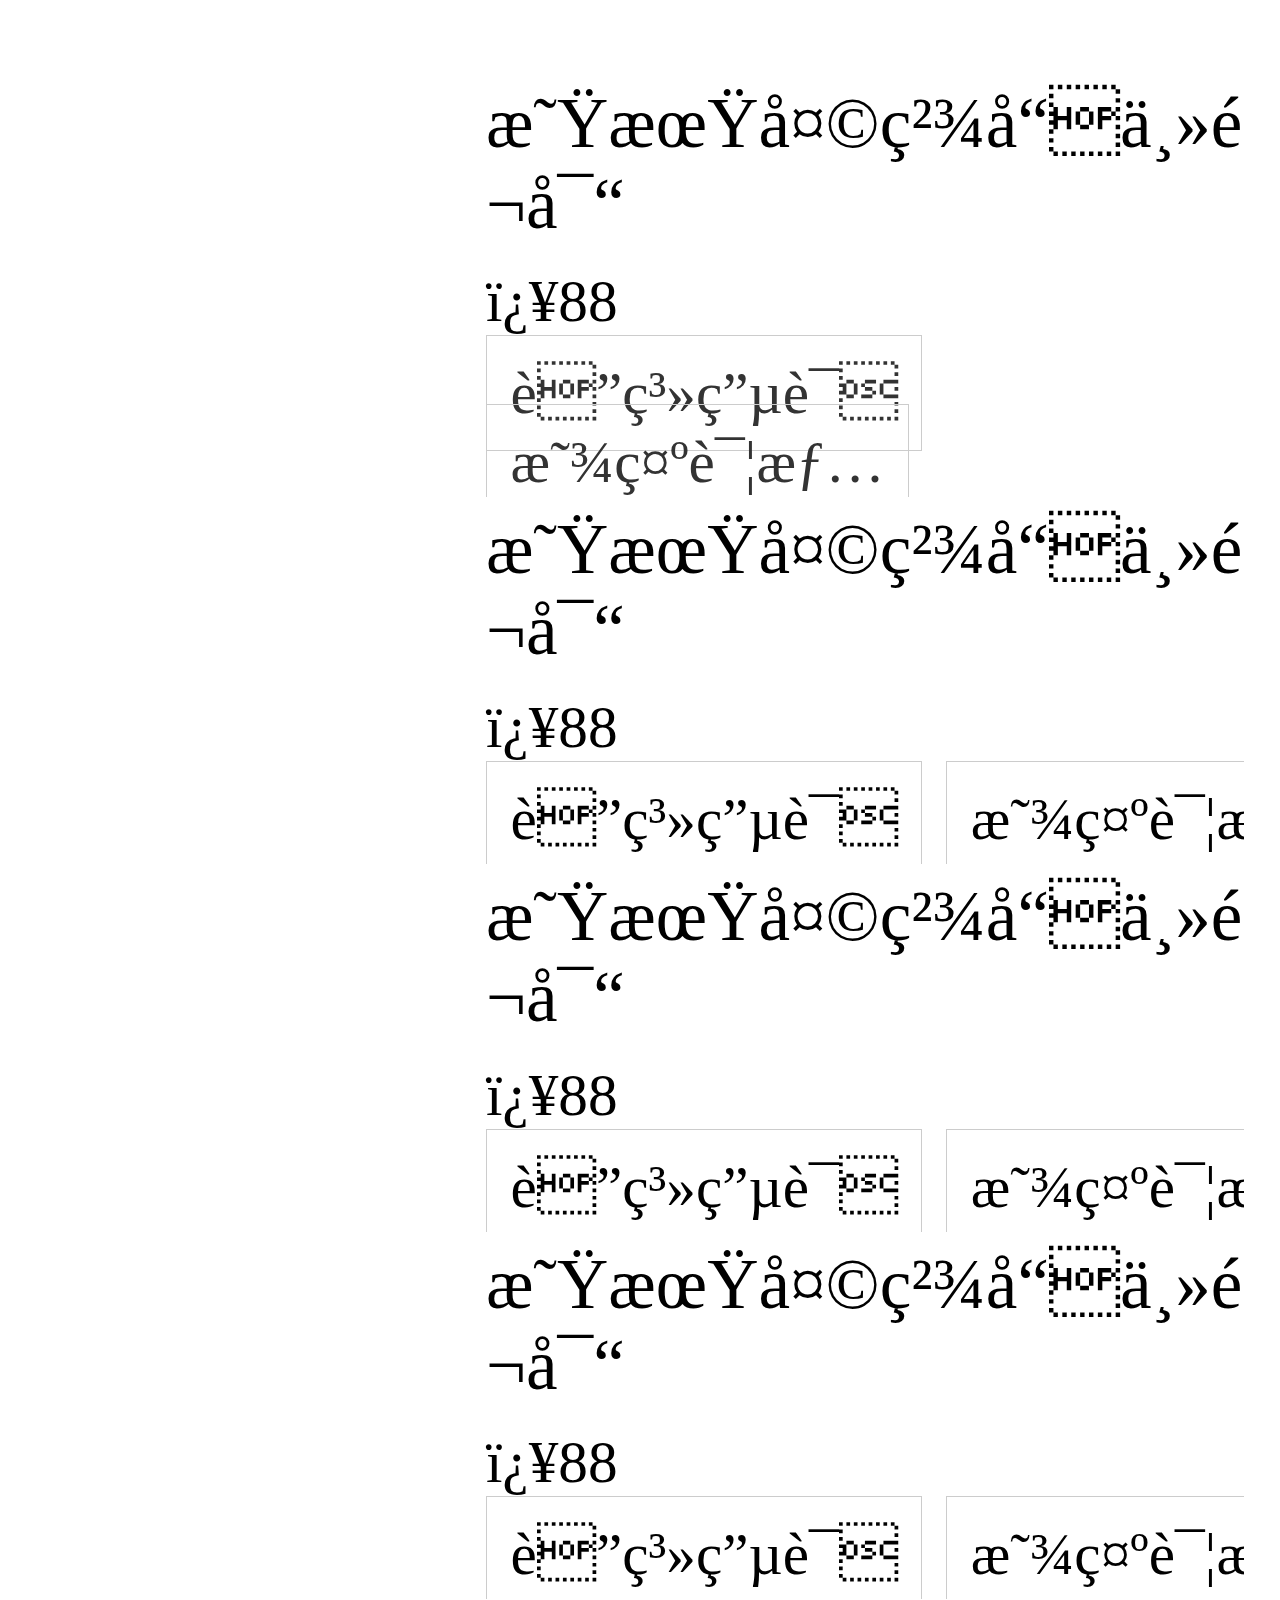
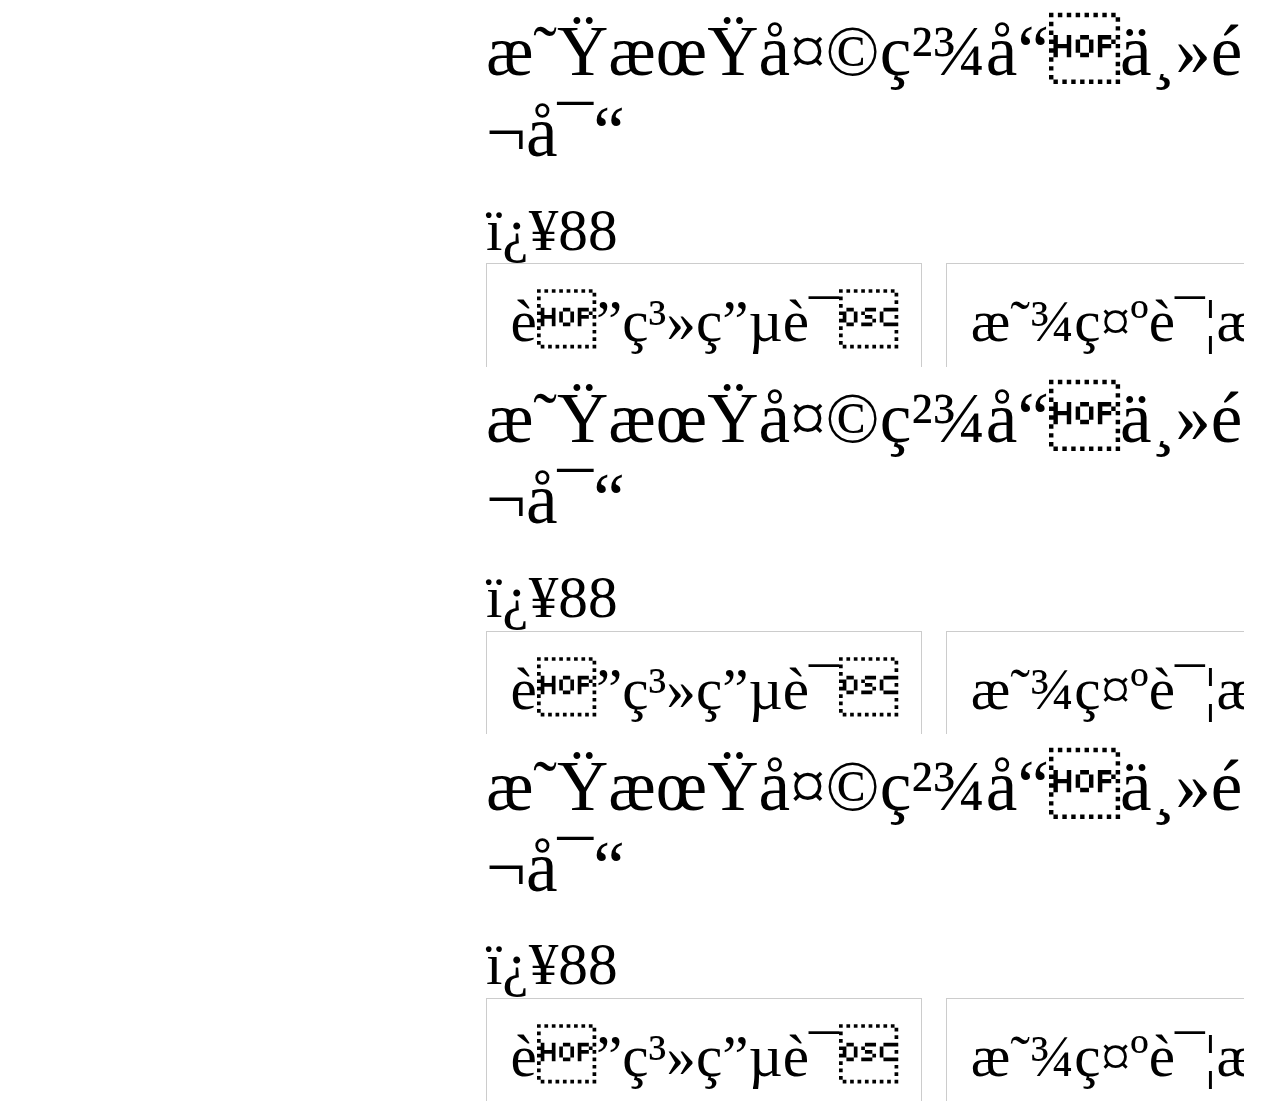
==== index.html @ 207462b3 "Add files via upload" ====
<!DOCTYPE html>
<html lang="en">
<head>
	<meta charset="zh-CN">
	<!-- <meta name="viewport" content="width=device-width, user-scalable=no,initial-scale=1.0, maximum-scale=1.0, minimum-scale=1.0"> -->
		<!-- <script src="js/jquery-3.3.1.min.js"></script> -->
	<!-- <link rel="icon" href="img/logo.png" type="image/png" /> -->
	<title>酒店列表</title>
	<link rel="stylesheet" href="css/public.css">
	<link rel="stylesheet" href="css/index.css">
	<script src="js/rem.js"></script>
	<meta name="viewport" content="width=device-width, initial-scale=1">
	
</head>
<body>

	<div id="nearby">
		<ul class="nearby_part">
			<li>
				<div class="nearby_pic">
					<img src="https://peace15.github.io/jd/酒店图片/微信图片_20190220133808.jpg" alt="">
				</div>
				<p>星期天精品主题公寓</p>
				<p>￥88</p>
				<p> <a href="#">联系电话</a> <a href="#">显示详情</a></p>
			</li>
	<div class="divider"> </div>

			<li>
				<div class="nearby_pic">
					<img src="https://peace15.github.io/jd/酒店图片/微信图片_20190220133838.jpg" alt="">
				</div>
				<p>星期天精品主题公寓</p>
				<p>￥88</p>
				<p><span>联系电话</span><span>显示详情</span></p>
			</li>
			<li>
				<div class="nearby_pic">
					<img src="https://peace15.github.io/jd/酒店图片/微信图片_20190220133852.jpg" alt="">
				</div>
				<p>星期天精品主题公寓</p>
				<p>￥88</p>
				<p><span>联系电话</span><span>显示详情</span></p>
			</li>
			<li>
				<div class="nearby_pic">
					<img src="https://peace15.github.io/jd/酒店图片/微信图片_20190220133900.jpg" alt="">
				</div>
				<p>星期天精品主题公寓</p>
				<p>￥88</p>
				<p><span>联系电话</span><span>显示详情</span></p>
			</li>
			<li>
				<div class="nearby_pic">
					<img src="https://peace15.github.io/jd/酒店图片/微信图片_20190220133843.jpg" alt="">
				</div>
				<p>星期天精品主题公寓</p>
				<p>￥88</p>
				<p><span>联系电话</span><span>显示详情</span></p>
			</li>
			<li>
				<div class="nearby_pic">
					<img src="https://peace15.github.io/jd/酒店图片/微信图片_20190220133808.jpg" alt="">
				</div>
				<p>星期天精品主题公寓</p>
				<p>￥88</p>
				<p><span>联系电话</span><span>显示详情</span></p>
			</li>
			<li>
				<div class="nearby_pic">
					<img src="https://peace15.github.io/jd/酒店图片/微信图片_20190220133808.jpg" alt="">
				</div>
				<p>星期天精品主题公寓</p>
				<p>￥88</p>
				<p><span>联系电话</span><span>显示详情</span></p>
			</li>

		</ul>
	</div>
	<!-- <section id="tab">
		<a href="index.html"><span><i>&#xe626;</i><i>首页</i></span></a>
		<a href="shopcar.html"><span><i>&#xe62c;</i><i>购物车</i></span></a>
		<a href="self.html"><span><i>&#xe64a;</i><i>我的</i></span></a>
	</section> -->
	<!-- 引用JS -->
	<!-- <script src="js/index.js"></script> -->
</body>
</html>
---- css/public.css ----
@font-face {
	font-family: 'iconfont';  /* project id 618654 */
	src: url('https://at.alicdn.com/t/font_618654_p6xz47uoytk8d7vi.eot');
	src: url('https://at.alicdn.com/t/font_618654_p6xz47uoytk8d7vi.eot?#iefix') format('embedded-opentype'),
	url('https://at.alicdn.com/t/font_618654_p6xz47uoytk8d7vi.woff') format('woff'),
	url('https://at.alicdn.com/t/font_618654_p6xz47uoytk8d7vi.ttf') format('truetype'),
	url('https://at.alicdn.com/t/font_618654_p6xz47uoytk8d7vi.svg#iconfont') format('svg');
}
*{
	margin: 0; /* body的margin值默认8px */
	text-decoration: none;
	font-style: normal;
	padding: 0;
	list-style: none;
	-webkit-tap-highlight-color: rgba(0, 0, 0, 0);
	box-sizing: border-box;
}
img{
	display: block;
}
---- css/index.css ----
#header{
	width: 100vw;
	height: 2.5rem;
	padding-left: 0.3rem;
	padding-right: 0.3rem;
	background: #FBCD5A;
}
.header_top{
	height: 1.2rem;
	overflow: hidden;
}
.header_top span{
	float: left;
	font-size: 0.5rem;
	color: #333;
	line-height: 1.2rem;
}
.header_top span:first-child,
.header_top span:nth-child(3),
.header_top span:nth-child(4),
.header_top span:nth-child(5){
	font-family: iconfont;
}
.header_top span:first-child{
	font-size: 0.6rem;
}
.header_top span:nth-child(4){
	font-size: 0.6rem;
}
.header_top span:nth-child(4),
.header_top span:nth-child(6),
.header_top span:nth-child(5){
	float: right;
}
.header_top span:nth-child(6) i:first-child,
.header_top span:nth-child(6) i:nth-child(2){
	font-size: 0.15rem;
	width: 1rem;
	text-align: center;
	line-height: 0.35rem;
	display: block;
}
.header_top span:nth-child(6) i:nth-child(2){
	font-size: 0.1rem;
}
.header_top span:nth-child(6){
	padding-top: 0.3rem;
}
.header_top span:nth-child(5){
	font-size: 0.9rem;
}
.header_search{
	margin-top: -0.45rem;
}
#header input{
	border:none;
	outline: none;
	width: 10.2rem;
	height: 1rem;
	background:#fff;
	color: #333;
	padding-left: 0.2rem;
	font-family: iconfont;
}
.weather_img img{
	width: 1rem;
	height: 1rem;
	display: block;
	margin-top: 0.1rem;
}
#guanggao{
	width: 100vw;
}
#guanggao img{
	width: 100%;
}
#class_part ul{
	height: 5.15rem;
	width: 100vw;
	display:flex;
	flex-wrap: wrap;
	align-content: space-between;
	justify-content: space-around;
}
#class_part ul li{
	width: 20%;
}
#class_part ul li span:first-child{
	height: 1.35rem;
	width: 1.35rem;
	display: block;
	border-radius: 50%;
	color: #333333;
	font-family: iconfont;
	font-size: 0.72rem;
	text-align: center;
	line-height: 1.35rem;
	margin: 0 auto;
}
#class_part ul li span:last-child{
	font-size: 0.4rem;
	text-align: center;
	display: block;
	color: #333333;
	line-height: 1.1rem;
}
.yazi{
	font-weight: 600;
}
#discounts,#foryou,#nearby{
	width: 100vw;
	overflow: hidden;
	padding: 0.6rem 0.3rem 0;
}
#discounts h1,#foryou h1,#nearby h1{
	font-size: 0.5rem;
	margin-bottom: 0.2rem;
}
.discounts_pic{
	width: 10.26rem;
}
.discounts_pic>img,.foryou_part img{
	width: 5.02rem;
	float: left;
	height: 3rem;
}
.discounts_pic>img:first-child,.foryou_part:nth-child(1){
	margin:0 0.18rem 0 0;
}
.discounts_pic_s{
	height: 3.1rem;
	width: 2.42rem;
	float: left;
	position: relative;
	margin-right: 0.18rem;
	margin-top: 0.18rem;
}
.discounts_pic_s:last-child{
	margin-right: 0;
}
.discounts_pic_s img{
	width: 82%;
	margin:0;
	position: absolute;
	bottom:0;
	right:0;
}
.discounts_pic_s p{
	font-size: 0.4rem;
	font-weight: 600;
	padding:0.2rem 0 0 0.2rem;
}
.discounts_pic_s span{
	font-size:0.02vh;
	color: #333;
	display: block;
	padding:0.05rem 0 0 0.2rem;
}
.discounts_pic_s:first-child{
	background: #FEFAF6;
}
.discounts_pic_s:nth-child(2){
	background: #FEF9FA;
}
.discounts_pic_s:nth-child(3){
	background: #F8FCFF;
}
.discounts_pic_s:nth-child(4){
	background: #FAF9FF;
}
.foryou_part{
	overflow: hidden;
	width: 5.02rem;
	float: left;
	position: relative;
}
.foryou_part_title{
	width: 3.7rem;
	height: 1.5rem;
	background: rgba(255,255,255,0.8);
	position: absolute;
	right:0;
	left:0;
	margin:auto;
	bottom:0.3rem;
}
.foryou_part_title p{
	font-size: 0.58rem;
	text-align: center;
	font-weight: 600;
	padding-top: 0.1rem;
}
.foryou_part_title span{
	font-size: 0.38rem;
	text-align: center;
	display: block;
	color: #333;
}
.nearby_type{
	width: 100%;
	font-size: 0.42rem;
	font-family: iconfont;
}
.nearby_type span:first-child,
.nearby_type span:nth-child(2)
{
	margin-right: 0.94rem;
}
.nearby_type span:nth-child(3),
.nearby_type span:nth-child(4){
	margin-right: 0.47rem;
}
/* 酒店间隔 */
#nearby li{
	padding-top: 0.1rem;
	overflow: hidden;
}
/* 酒店图片大小 */
.nearby_pic{
	width: 3.5rem;
	height: 3rem;
	float: left;
}
.nearby_pic img{
	width: 100%;
}
/* 酒店名称样式 */
.nearby_part p:nth-of-type(1),
.nearby_part p:nth-of-type(2),
.nearby_part p:nth-of-type(3),
.nearby_part p:nth-of-type(4),
.nearby_part p:nth-of-type(5){
	font-size: 0.6rem;
	padding-left: 0.3rem;
	float: left;
	width: 6.5rem;
	font-weight: 500;
}
/* 列表第2和3行字体大小和行间距(酒店价钱,酒店详情) */
.nearby_part p:nth-of-type(2),
.nearby_part p:nth-of-type(3)
{
	font-family: iconfont;
	font-size: 0.5rem;
	padding-top: 0.19rem;
}
.nearby_part p:nth-of-type(1) i,
.nearby_part p:nth-of-type(2) i{
	float: right;
	display: block;
}
/* 联系方式外边框 */
.nearby_part p:nth-of-type(3) a { 
	border:0.01rem solid #ccc;
	color: #333;
	margin-right: 0.2rem;
	padding: 0.2rem 0.2rem;
}
/* 酒店详情 */
.nearby_part p:nth-of-type(3) span { 
	border:0.01rem solid #ccc;
	margin-right: 0.2rem;
	padding: 0.2rem 0.2rem;
}
#tab{
	width: 100vw;
	height: 1.5rem;
	position: fixed;
	bottom:0;
	left:0;
	background: #fff;
}
#tab span{
	width: 33.3333333333vw;
	height: 100%;
	color: lightslategrey;
	display: block;
	float: left;
	padding: 0.2rem 0;
}
#tab span i:first-child{
	font-size: 0.6rem;
	text-align: center;
	font-family: iconfont;
	display: block;
}
#tab span i:last-child{
	font-size: 0.3rem;
	text-align: center;
	display: block;
}
#tab span:hover i:first-child{
	color: #FBCD5A;
}
#tab span:hover i:last-child{
	color: #000;
}
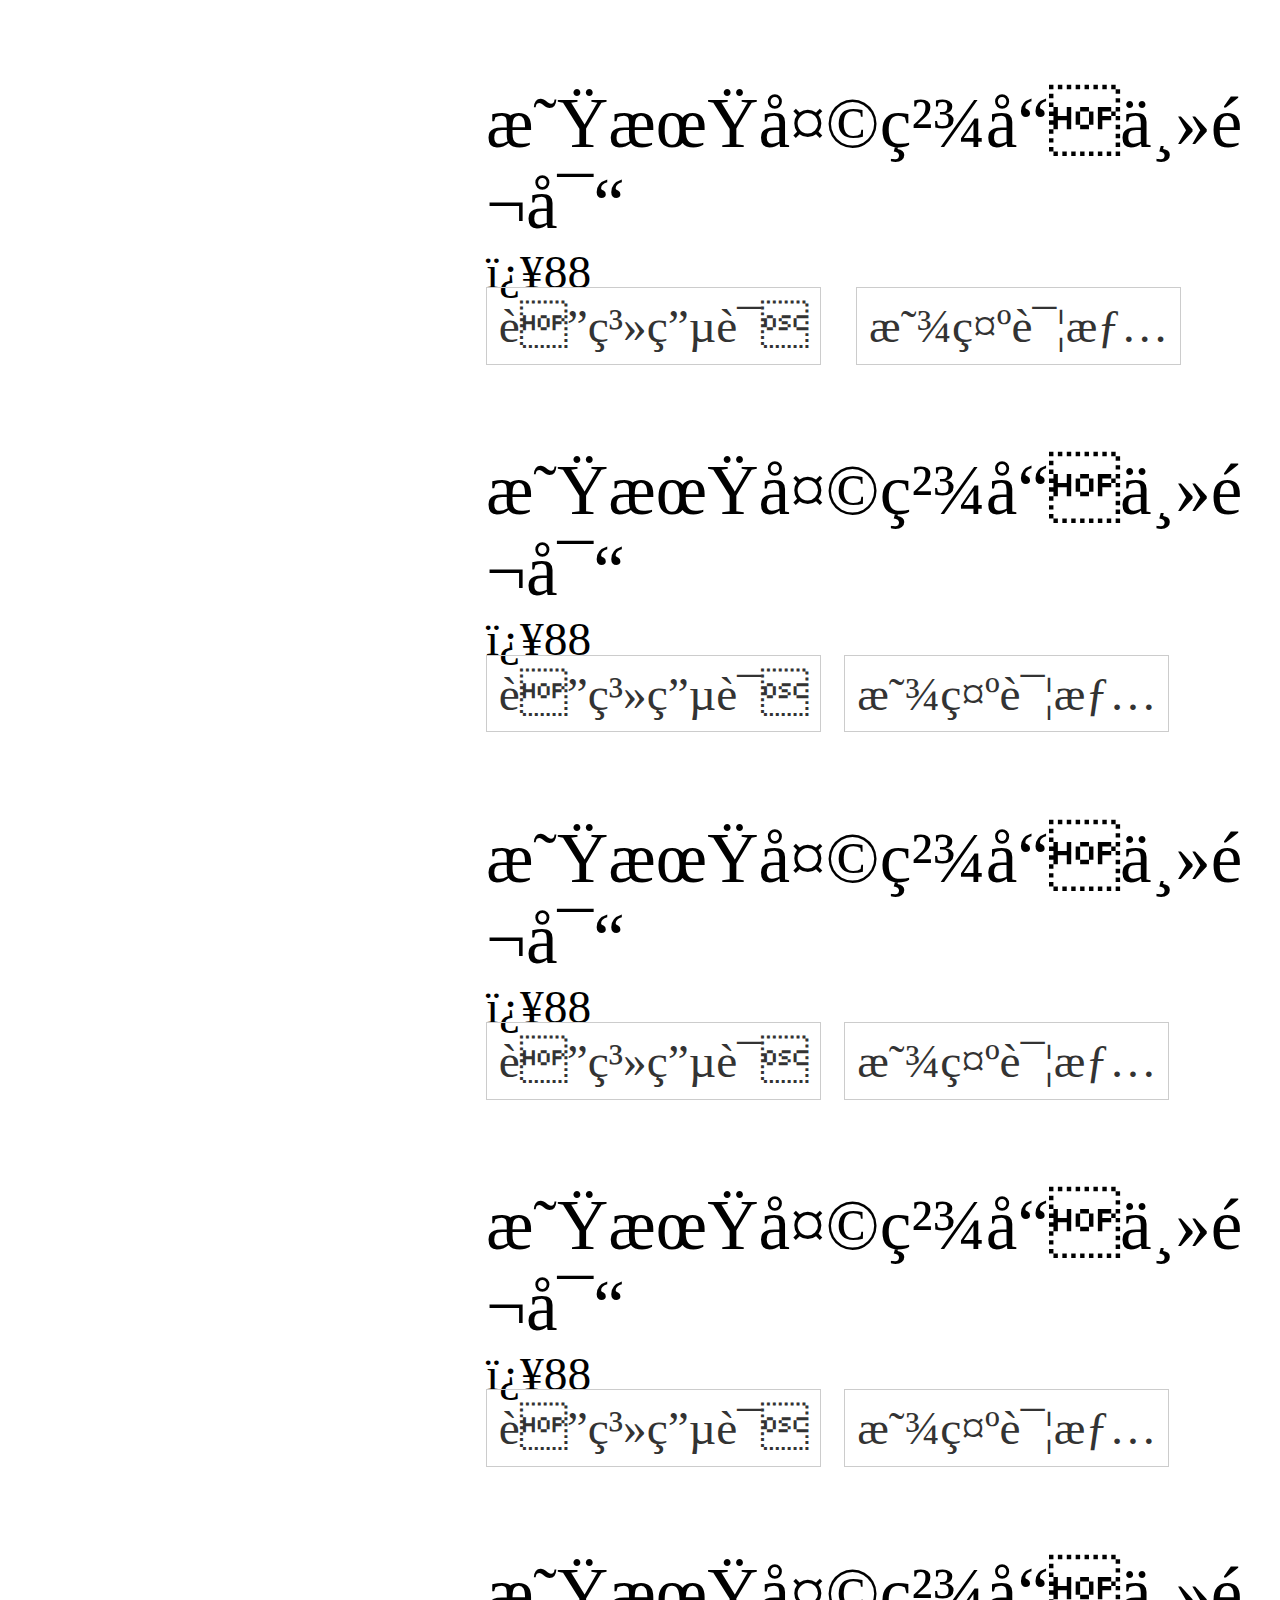
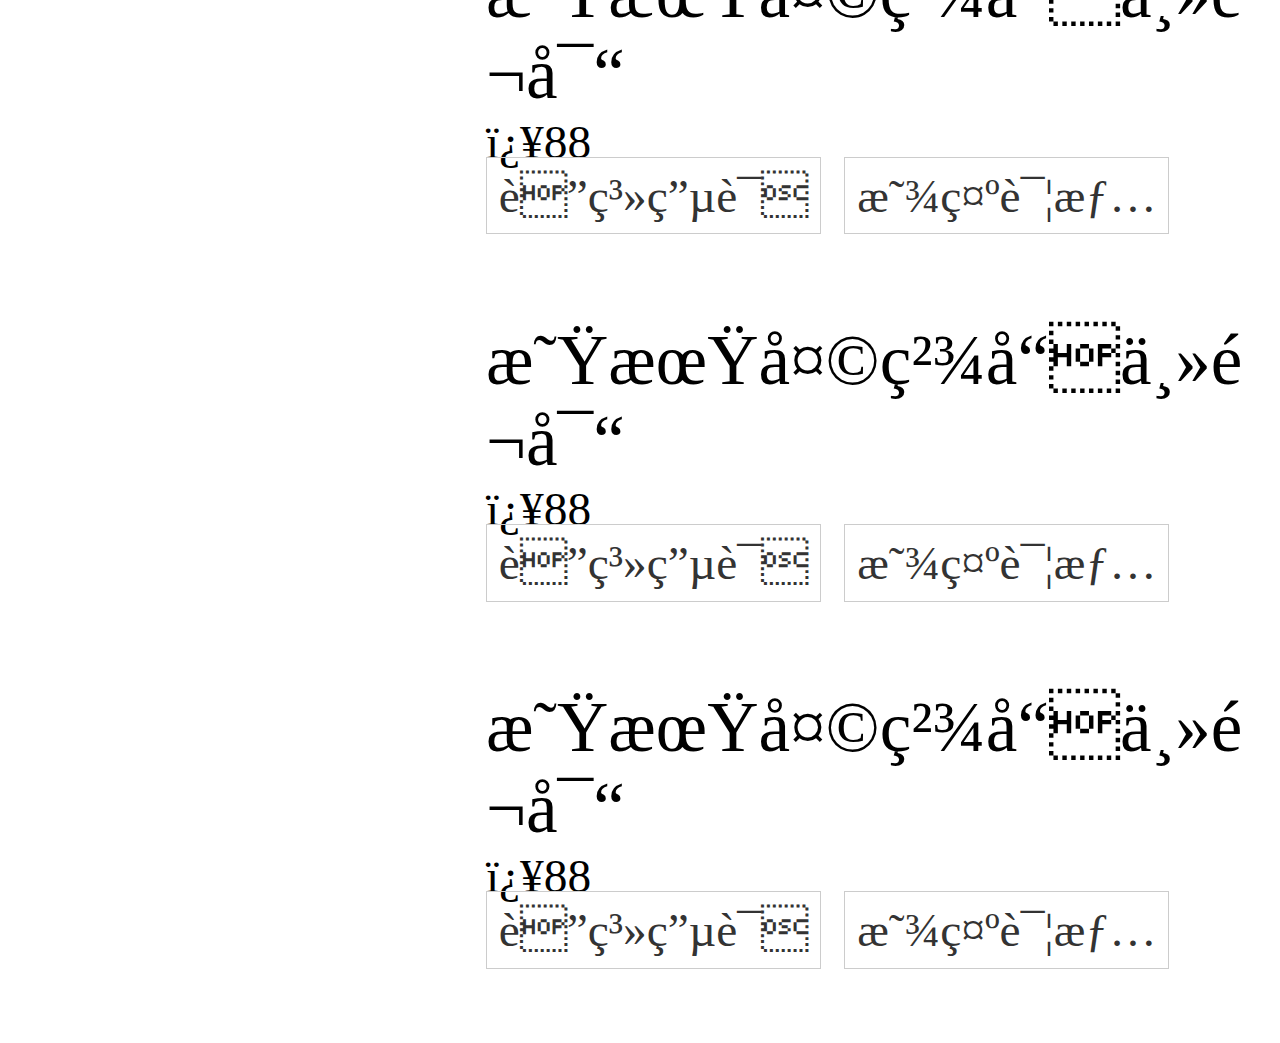
==== commit cfc1bbdf: "Add files via upload" ====
--- a/index.html
+++ b/index.html
@@ -10,6 +10,9 @@
 	<link rel="stylesheet" href="css/index.css">
 	<script src="js/rem.js"></script>
 	<meta name="viewport" content="width=device-width, initial-scale=1">
+	<link rel="stylesheet" href="https://cdn.staticfile.org/twitter-bootstrap/3.3.7/css/bootstrap.min.css">  
+	<script src="https://cdn.staticfile.org/jquery/2.1.1/jquery.min.js"></script>
+	<script src="https://cdn.staticfile.org/twitter-bootstrap/3.3.7/js/bootstrap.min.js"></script>
 	
 </head>
 <body>
--- a/css/index.css
+++ b/css/index.css
@@ -235,14 +235,15 @@
 	float: left;
 	width: 6.5rem;
 	font-weight: 500;
+	padding-top: 0rem
 }
 /* 列表第2和3行字体大小和行间距(酒店价钱,酒店详情) */
 .nearby_part p:nth-of-type(2),
 .nearby_part p:nth-of-type(3)
 {
 	font-family: iconfont;
-	font-size: 0.5rem;
-	padding-top: 0.19rem;
+	font-size: 0.4rem;
+	padding-top: 0rem;
 }
 .nearby_part p:nth-of-type(1) i,
 .nearby_part p:nth-of-type(2) i{
@@ -254,13 +255,15 @@
 	border:0.01rem solid #ccc;
 	color: #333;
 	margin-right: 0.2rem;
-	padding: 0.2rem 0.2rem;
+	padding: 0.1rem 0.1rem;
 }
 /* 酒店详情 */
 .nearby_part p:nth-of-type(3) span { 
 	border:0.01rem solid #ccc;
 	margin-right: 0.2rem;
-	padding: 0.2rem 0.2rem;
+	padding: 0.1rem 0.1rem;
+	color: #333;
+
 }
 #tab{
 	width: 100vw;
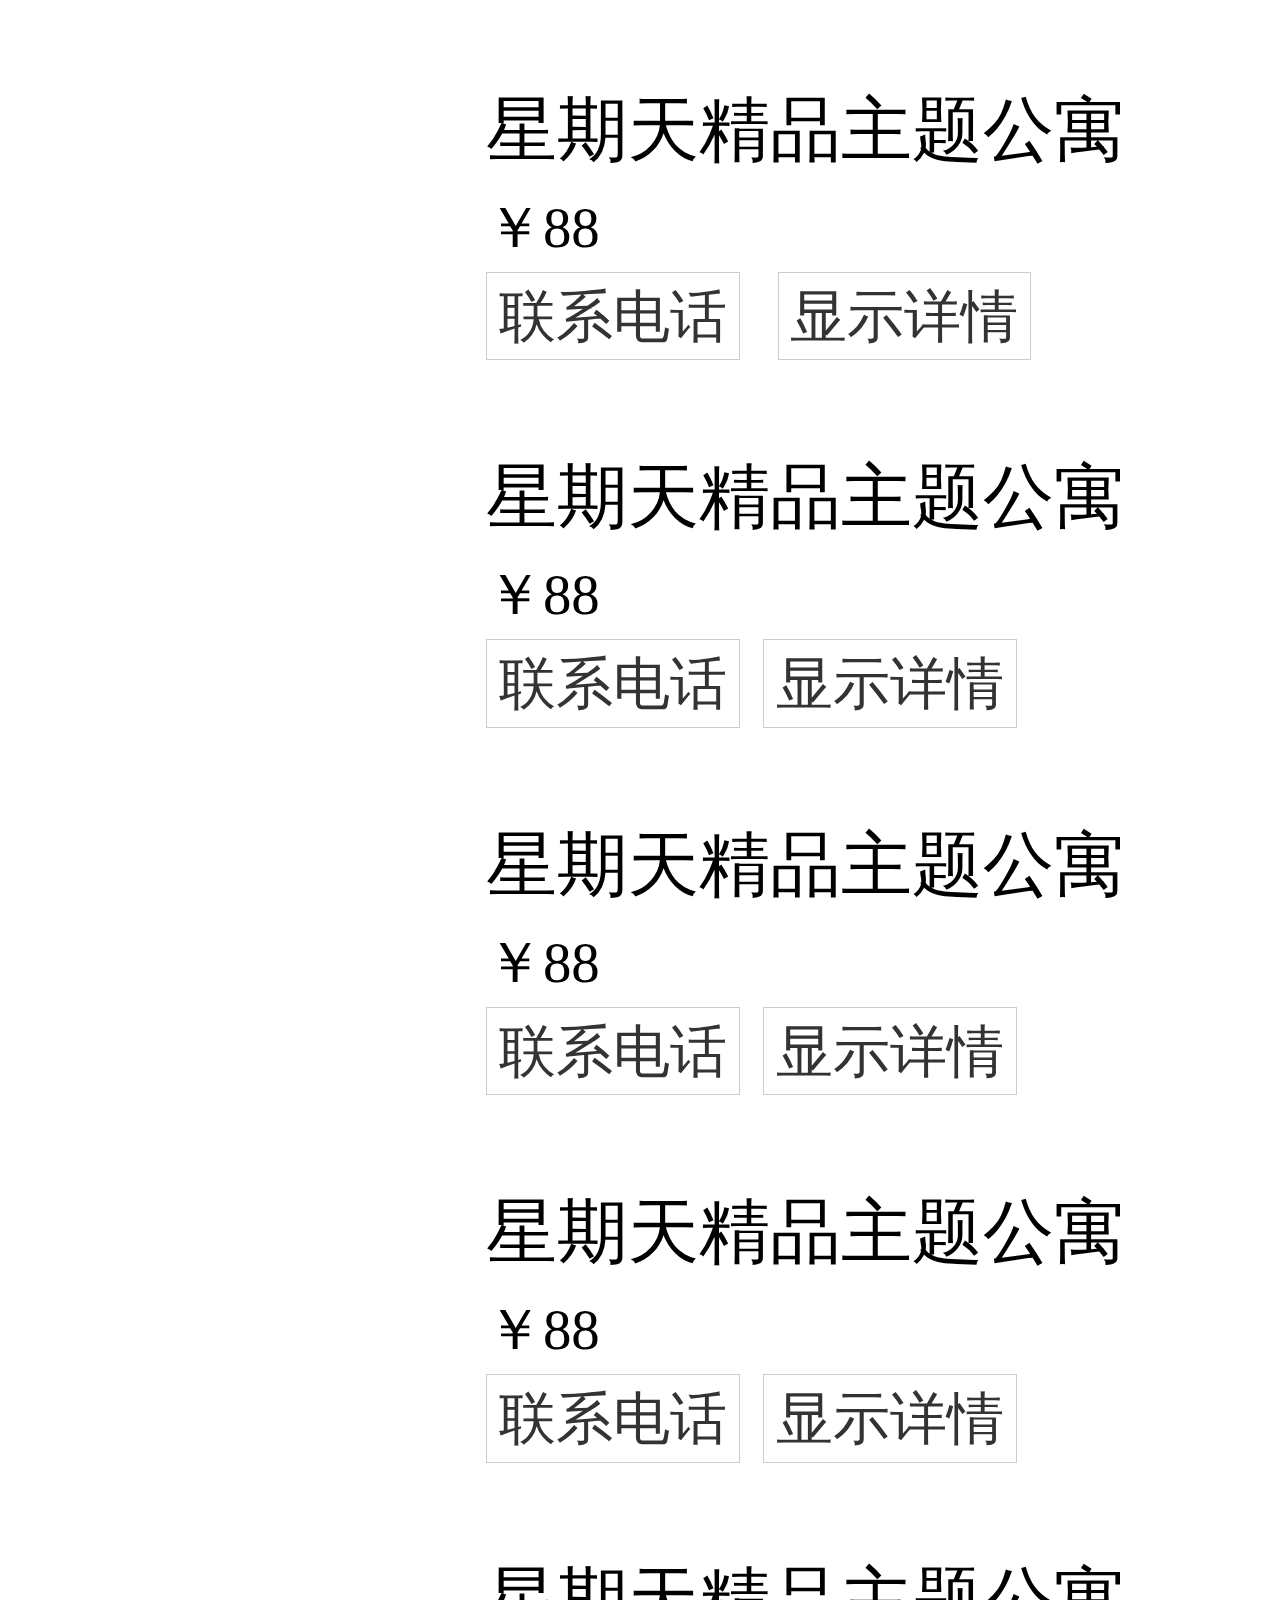
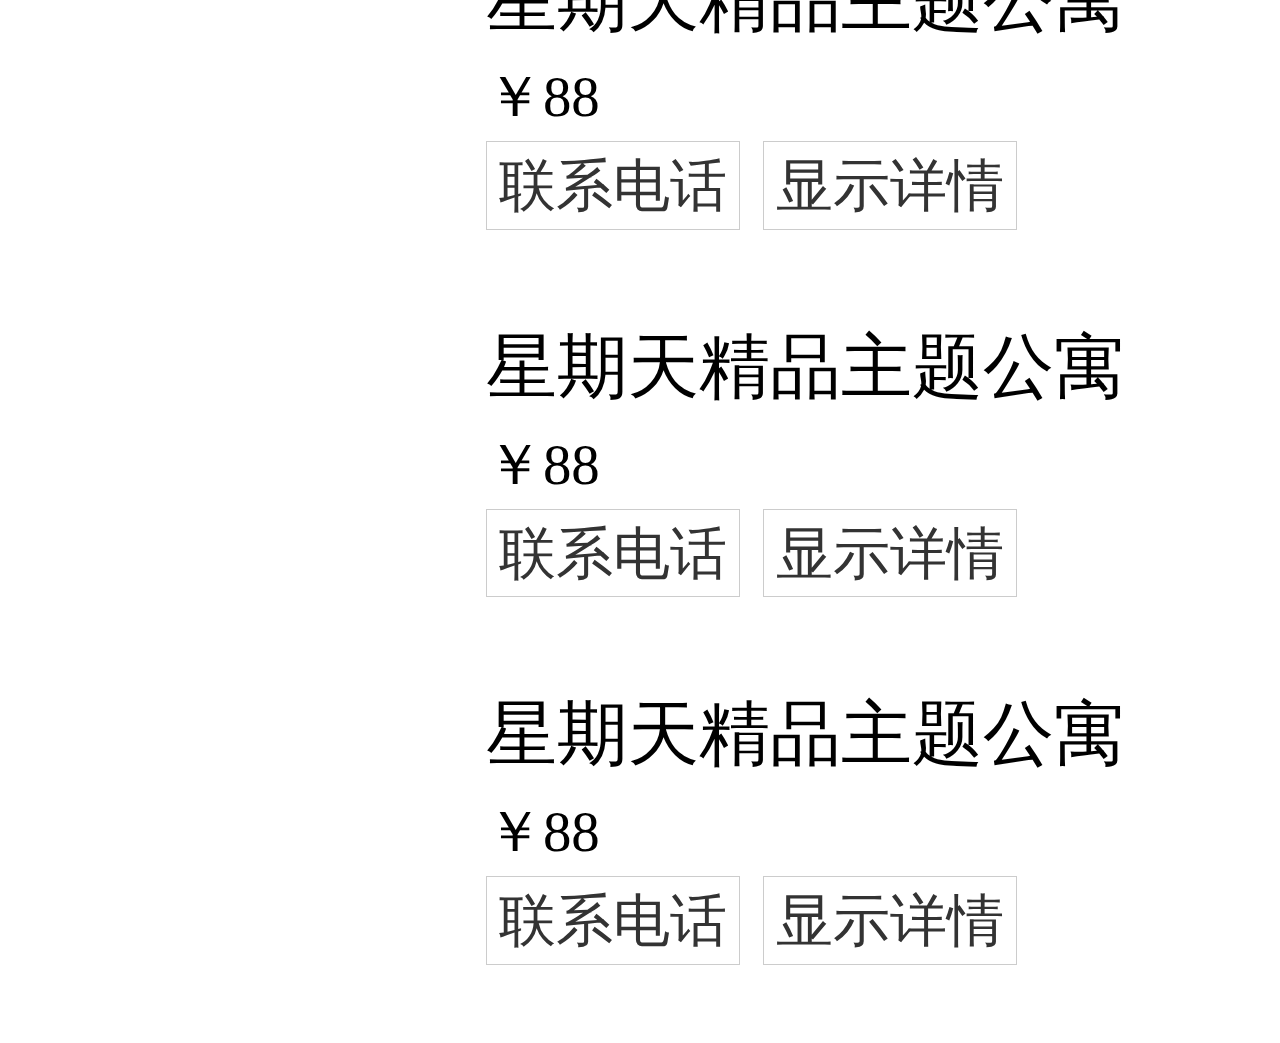
==== commit 86d56881: "Add files via upload" ====
--- a/index.html
+++ b/index.html
@@ -1,7 +1,7 @@
 <!DOCTYPE html>
 <html lang="en">
 <head>
-	<meta charset="zh-CN">
+	<meta charset="utf-8">
 	<!-- <meta name="viewport" content="width=device-width, user-scalable=no,initial-scale=1.0, maximum-scale=1.0, minimum-scale=1.0"> -->
 		<!-- <script src="js/jquery-3.3.1.min.js"></script> -->
 	<!-- <link rel="icon" href="img/logo.png" type="image/png" /> -->
@@ -10,9 +10,7 @@
 	<link rel="stylesheet" href="css/index.css">
 	<script src="js/rem.js"></script>
 	<meta name="viewport" content="width=device-width, initial-scale=1">
-	<link rel="stylesheet" href="https://cdn.staticfile.org/twitter-bootstrap/3.3.7/css/bootstrap.min.css">  
-	<script src="https://cdn.staticfile.org/jquery/2.1.1/jquery.min.js"></script>
-	<script src="https://cdn.staticfile.org/twitter-bootstrap/3.3.7/js/bootstrap.min.js"></script>
+
 	
 </head>
 <body>
@@ -21,7 +19,7 @@
 		<ul class="nearby_part">
 			<li>
 				<div class="nearby_pic">
-					<img src="https://peace15.github.io/jd/酒店图片/微信图片_20190220133808.jpg" alt="">
+					<img src="img/1.jpg" alt="">
 				</div>
 				<p>星期天精品主题公寓</p>
 				<p>￥88</p>
@@ -31,7 +29,7 @@
 
 			<li>
 				<div class="nearby_pic">
-					<img src="https://peace15.github.io/jd/酒店图片/微信图片_20190220133838.jpg" alt="">
+					<img src="img/2.jpg" alt="">
 				</div>
 				<p>星期天精品主题公寓</p>
 				<p>￥88</p>
@@ -39,7 +37,7 @@
 			</li>
 			<li>
 				<div class="nearby_pic">
-					<img src="https://peace15.github.io/jd/酒店图片/微信图片_20190220133852.jpg" alt="">
+					<img src="img/3.jpg" alt="">
 				</div>
 				<p>星期天精品主题公寓</p>
 				<p>￥88</p>
@@ -47,7 +45,7 @@
 			</li>
 			<li>
 				<div class="nearby_pic">
-					<img src="https://peace15.github.io/jd/酒店图片/微信图片_20190220133900.jpg" alt="">
+					<img src="img/4.jpg" alt="">
 				</div>
 				<p>星期天精品主题公寓</p>
 				<p>￥88</p>
@@ -55,7 +53,7 @@
 			</li>
 			<li>
 				<div class="nearby_pic">
-					<img src="https://peace15.github.io/jd/酒店图片/微信图片_20190220133843.jpg" alt="">
+					<img src="img/5.jpg" alt="">
 				</div>
 				<p>星期天精品主题公寓</p>
 				<p>￥88</p>
@@ -63,7 +61,7 @@
 			</li>
 			<li>
 				<div class="nearby_pic">
-					<img src="https://peace15.github.io/jd/酒店图片/微信图片_20190220133808.jpg" alt="">
+					<img src="img/3.jpg" alt="">
 				</div>
 				<p>星期天精品主题公寓</p>
 				<p>￥88</p>
@@ -71,7 +69,7 @@
 			</li>
 			<li>
 				<div class="nearby_pic">
-					<img src="https://peace15.github.io/jd/酒店图片/微信图片_20190220133808.jpg" alt="">
+					<img src="img/2.jpg" alt="">
 				</div>
 				<p>星期天精品主题公寓</p>
 				<p>￥88</p>
--- a/css/index.css
+++ b/css/index.css
@@ -219,6 +219,7 @@
 .nearby_pic{
 	width: 3.5rem;
 	height: 3rem;
+    /* margin-bottom: 10px; */
 	float: left;
 }
 .nearby_pic img{
@@ -242,8 +243,8 @@
 .nearby_part p:nth-of-type(3)
 {
 	font-family: iconfont;
-	font-size: 0.4rem;
-	padding-top: 0rem;
+	font-size: 0.48rem;
+	padding-top: 0.1rem;
 }
 .nearby_part p:nth-of-type(1) i,
 .nearby_part p:nth-of-type(2) i{
@@ -297,4 +298,4 @@
 }
 #tab span:hover i:last-child{
 	color: #000;
-}+}
